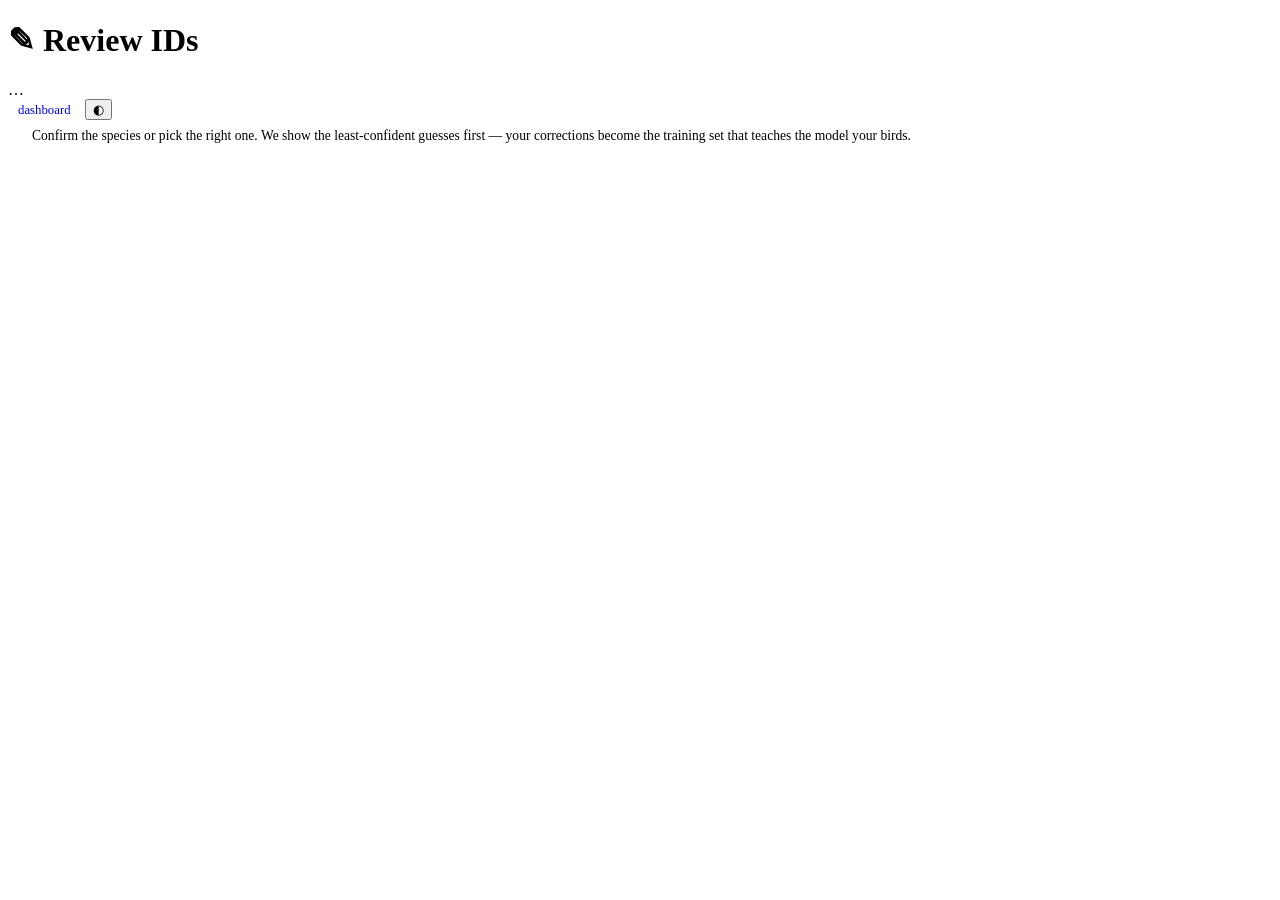
==== birdwatcher/web/templates/review.html @ 1ba4d695 "BioCLIP 2 + human-in-the-loop review UI + pulse-on-update - classifier: configurable bioclip model, " ====
<!DOCTYPE html>
<html lang="en">
<head>
  <meta charset="utf-8" />
  <meta name="viewport" content="width=device-width, initial-scale=1" />
  <title>Review IDs · BirdWatcher</title>
  <link rel="stylesheet" href="{{ url_for('static', filename='style.css') }}" />
  <style>
    .rwrap { padding: 8px 24px 48px; max-width: 920px; }
    .rcard { display: grid; grid-template-columns: 200px 1fr 150px; gap: 18px; align-items: center;
      background: var(--surface); border: 1px solid var(--line); border-radius: 14px; padding: 16px; margin-bottom: 14px; }
    .rcard .crop { width: 200px; height: 200px; object-fit: cover; border-radius: 10px; background: var(--surface-soft); }
    .rcard .guess { font-size: .95rem; }
    .rcard .guess b { font-weight: 600; }
    .rcard .pick { margin: 14px 0; font-size: .85rem; color: var(--text-soft); }
    .rcard select { font-size: .95rem; padding: 8px 10px; border-radius: 9px; border: 1px solid var(--line);
      background: var(--surface); color: var(--text); width: 100%; max-width: 280px; margin-top: 6px; }
    .acts { display: flex; gap: 10px; margin-top: 8px; }
    .acts button { font-size: .9rem; padding: 9px 16px; border-radius: 9px; cursor: pointer; border: 1px solid var(--line); background: var(--surface); color: var(--text); }
    .acts .confirm { background: var(--accent); color: #fff; border-color: var(--accent); font-weight: 600; }
    .acts .confirm:hover { filter: brightness(1.08); }
    .refbox { margin: 0; text-align: center; }
    .refbox .ref { width: 130px; height: 130px; object-fit: cover; border-radius: 10px; background: var(--surface-soft); }
    .refbox figcaption { font-size: .72rem; color: var(--text-muted); margin-top: 5px; }
    .done { text-align: center; color: var(--text-muted); padding: 50px; font-size: 1rem; }
    .lead { color: var(--text-soft); font-size: .85rem; margin: 0 0 14px; }
    @media (max-width: 640px){ .rcard{ grid-template-columns: 1fr; } .rcard .crop{ width:100%; height:auto; } }
  </style>
</head>
<body>
  <header class="topbar">
    <div class="brand">
      <h1>✎ Review IDs</h1>
      <div class="region" id="progress">…</div>
    </div>
    <div class="right">
      <a class="iconbtn" href="/" title="Back to dashboard" style="width:auto;padding:0 10px;font-size:.8rem;text-decoration:none">dashboard</a>
      <button class="iconbtn" id="theme" title="Toggle light / dark">◐</button>
    </div>
  </header>

  <main class="rwrap">
    <p class="lead">Confirm the species or pick the right one. We show the least-confident guesses first — your corrections become the training set that teaches the model your birds.</p>
    <div id="cards"></div>
  </main>

  <script>
    function applyTheme(t){ document.documentElement.setAttribute("data-theme", t); localStorage.setItem("bw-theme", t); }
    applyTheme(localStorage.getItem("bw-theme") || "light");
    document.getElementById("theme").onclick = () =>
      applyTheme(document.documentElement.getAttribute("data-theme") === "light" ? "dark" : "light");

    let SPECIES = [], refMap = {};
    function options(sel) { return SPECIES.map((s) => `<option ${s.name === sel ? "selected" : ""}>${s.name}</option>`).join(""); }

    function card(v) {
      const c = document.createElement("div"); c.className = "rcard";
      const conf = Math.round((v.confidence || 0) * 100), guess = v.species;
      c.innerHTML =
        `<img class="crop" src="/captures/${v.image_path}" alt="captured bird">` +
        `<div><div class="guess">model thinks <b>${guess}</b> · ${conf}%</div>` +
        `<div class="pick">actually:<br><select>${options(guess)}</select></div>` +
        `<div class="acts"><button class="confirm">✓ confirm</button><button class="skip">skip</button></div></div>` +
        `<figure class="refbox"><img class="ref" src="${refMap[guess] || ""}" alt="reference"><figcaption>reference</figcaption></figure>`;
      const sel = c.querySelector("select"), ref = c.querySelector(".ref");
      sel.onchange = () => (ref.src = refMap[sel.value] || "");
      c.querySelector(".confirm").onclick = async () => {
        await fetch("/api/verify", { method: "POST", headers: { "Content-Type": "application/json" }, body: JSON.stringify({ id: v.id, species: sel.value }) });
        c.remove(); done();
      };
      c.querySelector(".skip").onclick = () => { c.remove(); done(); };
      return c;
    }
    function done() { if (!document.querySelectorAll(".rcard").length) document.getElementById("cards").innerHTML = `<div class="done">🎉 All caught up — nothing to review right now.</div>`; }

    async function load() {
      const d = await (await fetch("/api/unverified?limit=40")).json();
      SPECIES = d.species; SPECIES.forEach((s) => (refMap[s.name] = s.reference));
      document.getElementById("progress").textContent = `${d.progress.verified} of ${d.progress.total} sightings verified`;
      const box = document.getElementById("cards"); box.innerHTML = "";
      if (!d.visits.length) { done(); return; }
      d.visits.forEach((v) => box.append(card(v)));
    }
    load();
  </script>
</body>
</html>
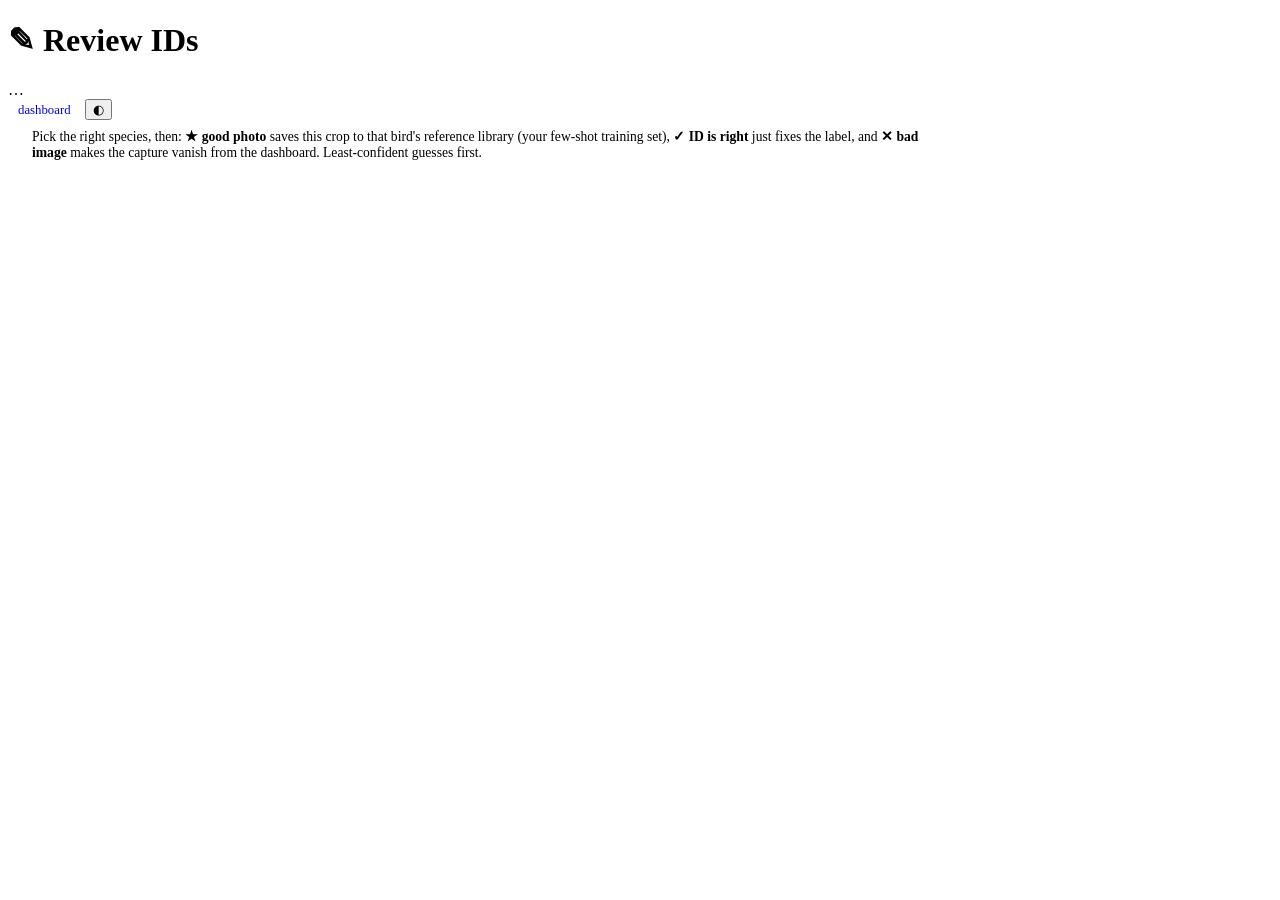
==== commit d5fbad11: "Review: bad-image reject + "good photo" reference library - Review page gains three actions per capt" ====
--- a/birdwatcher/web/templates/review.html
+++ b/birdwatcher/web/templates/review.html
@@ -15,10 +15,16 @@
     .rcard .pick { margin: 14px 0; font-size: .85rem; color: var(--text-soft); }
     .rcard select { font-size: .95rem; padding: 8px 10px; border-radius: 9px; border: 1px solid var(--line);
       background: var(--surface); color: var(--text); width: 100%; max-width: 280px; margin-top: 6px; }
-    .acts { display: flex; gap: 10px; margin-top: 8px; }
-    .acts button { font-size: .9rem; padding: 9px 16px; border-radius: 9px; cursor: pointer; border: 1px solid var(--line); background: var(--surface); color: var(--text); }
+    .acts { display: flex; gap: 9px; margin-top: 8px; flex-wrap: wrap; }
+    .acts button { font-size: .88rem; padding: 9px 14px; border-radius: 9px; cursor: pointer; border: 1px solid var(--line); background: var(--surface); color: var(--text); }
+    .acts .good { background: #f5a623; color: #3a2600; border-color: #f5a623; font-weight: 600; }
+    .acts .good:hover { filter: brightness(1.06); }
     .acts .confirm { background: var(--accent); color: #fff; border-color: var(--accent); font-weight: 600; }
     .acts .confirm:hover { filter: brightness(1.08); }
+    .acts .bad { color: #b3261e; border-color: #e6b4ae; }
+    .acts .bad:hover { background: #fdeceb; }
+    .libcount { font-size: .76rem; color: var(--text-muted); margin-top: 10px; }
+    .libcount b { color: var(--accent); }
     .refbox { margin: 0; text-align: center; }
     .refbox .ref { width: 130px; height: 130px; object-fit: cover; border-radius: 10px; background: var(--surface-soft); }
     .refbox figcaption { font-size: .72rem; color: var(--text-muted); margin-top: 5px; }
@@ -40,7 +46,7 @@
   </header>
 
   <main class="rwrap">
-    <p class="lead">Confirm the species or pick the right one. We show the least-confident guesses first — your corrections become the training set that teaches the model your birds.</p>
+    <p class="lead">Pick the right species, then: <b>★ good photo</b> saves this crop to that bird's reference library (your few-shot training set), <b>✓ ID is right</b> just fixes the label, and <b>✕ bad image</b> makes the capture vanish from the dashboard. Least-confident guesses first.</p>
     <div id="cards"></div>
   </main>
 
@@ -50,8 +56,9 @@
     document.getElementById("theme").onclick = () =>
       applyTheme(document.documentElement.getAttribute("data-theme") === "light" ? "dark" : "light");
 
-    let SPECIES = [], refMap = {};
+    let SPECIES = [], refMap = {}, LIBCOUNTS = {};
     function options(sel) { return SPECIES.map((s) => `<option ${s.name === sel ? "selected" : ""}>${s.name}</option>`).join(""); }
+    function libLabel(sp) { const n = LIBCOUNTS[sp] || 0; return `📚 <b>${n}</b> reference image${n === 1 ? "" : "s"} saved for ${sp}`; }
 
     function card(v) {
       const c = document.createElement("div"); c.className = "rcard";
@@ -60,14 +67,24 @@
         `<img class="crop" src="/captures/${v.image_path}" alt="captured bird">` +
         `<div><div class="guess">model thinks <b>${guess}</b> · ${conf}%</div>` +
         `<div class="pick">actually:<br><select>${options(guess)}</select></div>` +
-        `<div class="acts"><button class="confirm">✓ confirm</button><button class="skip">skip</button></div></div>` +
+        `<div class="acts">` +
+          `<button class="good">★ good photo → library</button>` +
+          `<button class="confirm">✓ ID is right</button>` +
+          `<button class="bad">✕ bad image</button>` +
+          `<button class="skip">skip</button>` +
+        `</div>` +
+        `<div class="libcount">${libLabel(guess)}</div></div>` +
         `<figure class="refbox"><img class="ref" src="${refMap[guess] || ""}" alt="reference"><figcaption>reference</figcaption></figure>`;
-      const sel = c.querySelector("select"), ref = c.querySelector(".ref");
-      sel.onchange = () => (ref.src = refMap[sel.value] || "");
-      c.querySelector(".confirm").onclick = async () => {
-        await fetch("/api/verify", { method: "POST", headers: { "Content-Type": "application/json" }, body: JSON.stringify({ id: v.id, species: sel.value }) });
+      const sel = c.querySelector("select"), ref = c.querySelector(".ref"), lib = c.querySelector(".libcount");
+      sel.onchange = () => { ref.src = refMap[sel.value] || ""; lib.innerHTML = libLabel(sel.value); };
+      const post = (url, body) => fetch(url, { method: "POST", headers: { "Content-Type": "application/json" }, body: JSON.stringify(body) });
+      c.querySelector(".confirm").onclick = async () => { await post("/api/verify", { id: v.id, species: sel.value }); c.remove(); done(); };
+      c.querySelector(".good").onclick = async () => {
+        const r = await (await post("/api/library", { id: v.id, species: sel.value, image_path: v.image_path })).json();
+        if (r && typeof r.count === "number") LIBCOUNTS[sel.value] = r.count;
         c.remove(); done();
       };
+      c.querySelector(".bad").onclick = async () => { await post("/api/reject", { id: v.id }); c.remove(); done(); };
       c.querySelector(".skip").onclick = () => { c.remove(); done(); };
       return c;
     }
@@ -76,6 +93,7 @@
     async function load() {
       const d = await (await fetch("/api/unverified?limit=40")).json();
       SPECIES = d.species; SPECIES.forEach((s) => (refMap[s.name] = s.reference));
+      LIBCOUNTS = d.library || {};
       document.getElementById("progress").textContent = `${d.progress.verified} of ${d.progress.total} sightings verified`;
       const box = document.getElementById("cards"); box.innerHTML = "";
       if (!d.visits.length) { done(); return; }
